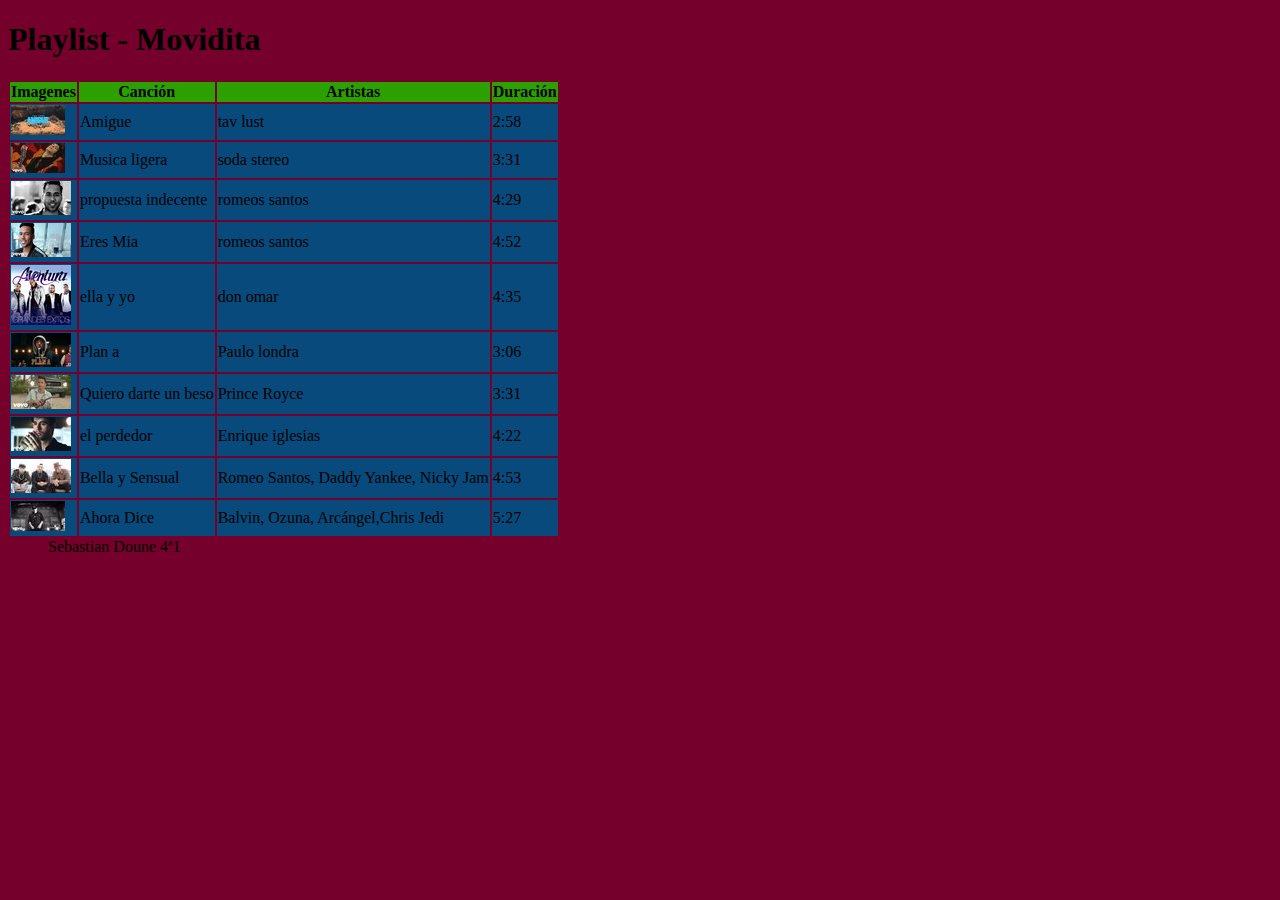
==== index.html @ bafa1ec2 "spotyfi" ====
<!DOCTYPE html>
<html lang="en">
<head>
    <meta charset="UTF-8">
    <meta http-equiv="X-UA-Compatible" content="IE=edge">
    <meta name="viewport" content="width=device-width, initial-scale=1.0">
    <link href="/CSS/estilos.css" rel="stylesheet">
    <title>Playlist-movidita </title>
</head>
<body>
    <!-- Encabezado -->
    <header>
        <h1>
            <b>     Playlist - Movidita      </b>
        </h1>

    </header>
    <!-- Principal  -->
    <main>
        <table>
            <tr>
                <th>
                    Imagenes
                </th>
                <th>
                    Canción
                </th>
                <th>
                    Artistas
                </th>
                <th>
                    Duración
                </th>
            </tr>
            <tr>
                <td>
                    <img src="/assets/img/25.jpg" alt="Amigue">
                </td>
                <td>
                    Amigue
                </td>
                <td>
                    tav lust
                </td>
                <td>
                    2:58
                </td>
            </tr>
            <tr>
                <td>
                    <img src="assets/img/musi.jpg" alt="Musica ligera">
                </td>
                <td>
                    Musica ligera
                </td>
                <td>
                    soda stereo
                </td>
                <td>
                    3:31
                </td>
            </tr>
            <tr>
                <td>
                    <img src="assets/img/romeo.jpg" alt="propuesta">
                </td>
                <td>
                    propuesta indecente
                </td>
                <td>
                    romeos santos 
                </td>
                <td>
                    4:29
                </td>
            </tr>
            <tr>
                <td>
                    <img src="assets/img/rome2.jpg" alt="Mia">
                </td>
                <td>
                    Eres Mia 
                </td>
                <td>
                    romeos santos
                </td>
                <td>
                    4:52
                </td>
            </tr>
            <tr>
                <td>
                    <img src="assets/img/don.jpeg" alt="ella">
                </td>
                <td>
                    ella y yo
                </td>
                <td>
                    don omar
                </td>
                <td>
                    4:35
                </td>
            </tr>
            <tr>
                <td>
                    <img src="assets/img/paulo.jpg" alt="plan">
                </td>
                <td>
                    Plan a 
                </td>
                <td>
                    Paulo londra 
                </td>
                <td>
                    3:06
                </td>
            </tr>
            <tr>
                <td>
                    <img src="assets/img/queso.jpg" alt="un beso">
                </td>
                <td>
                    Quiero darte un beso 
                </td>
                <td>
                    Prince Royce
                </td>
                <td>
                    3:31
                </td>
            </tr>
            <tr>
                <td>
                    <img src="assets/img/elperdedor.jpg" alt="el perdedor">
                </td>
                <td>
                    el perdedor
                </td>
                <td>
                    Enrique iglesias
                </td>
                <td>
                    4:22
                </td>
            </tr>
            <tr>
                <td>
                    <img src="assets/img/bella.jpeg" alt="bella">
                </td>
                <td>
                    Bella y Sensual
                </td>
                <td>
                    Romeo Santos, Daddy Yankee, Nicky Jam
                </td>
                <td>
                    4:53
                </td>
            </tr>
            <tr>
                <td>
                <img src="assets/img/ahora.jpg" alt="ahora">
                </td>
                <td>
                    Ahora Dice
                </td>
                <td>
                    Balvin, Ozuna, Arcángel,Chris Jedi
                </td>
                <td>
                    5:27
                </td>
            </tr>
        </table>

    </main>
    <!-- Pie d pagina -->
    <footer>




        <span>
        <dd></dd>
        <dd>Sebastian Doune 4ª1</dd>
        </span>
    </footer>







</body>
</html>
---- CSS/estilos.css ----
th{
    background-color: #2BA000;
}
td{
    background-color: #084A7C;
}
body{
    background-color: #74002B;
}
b{
    color: #000000;
}
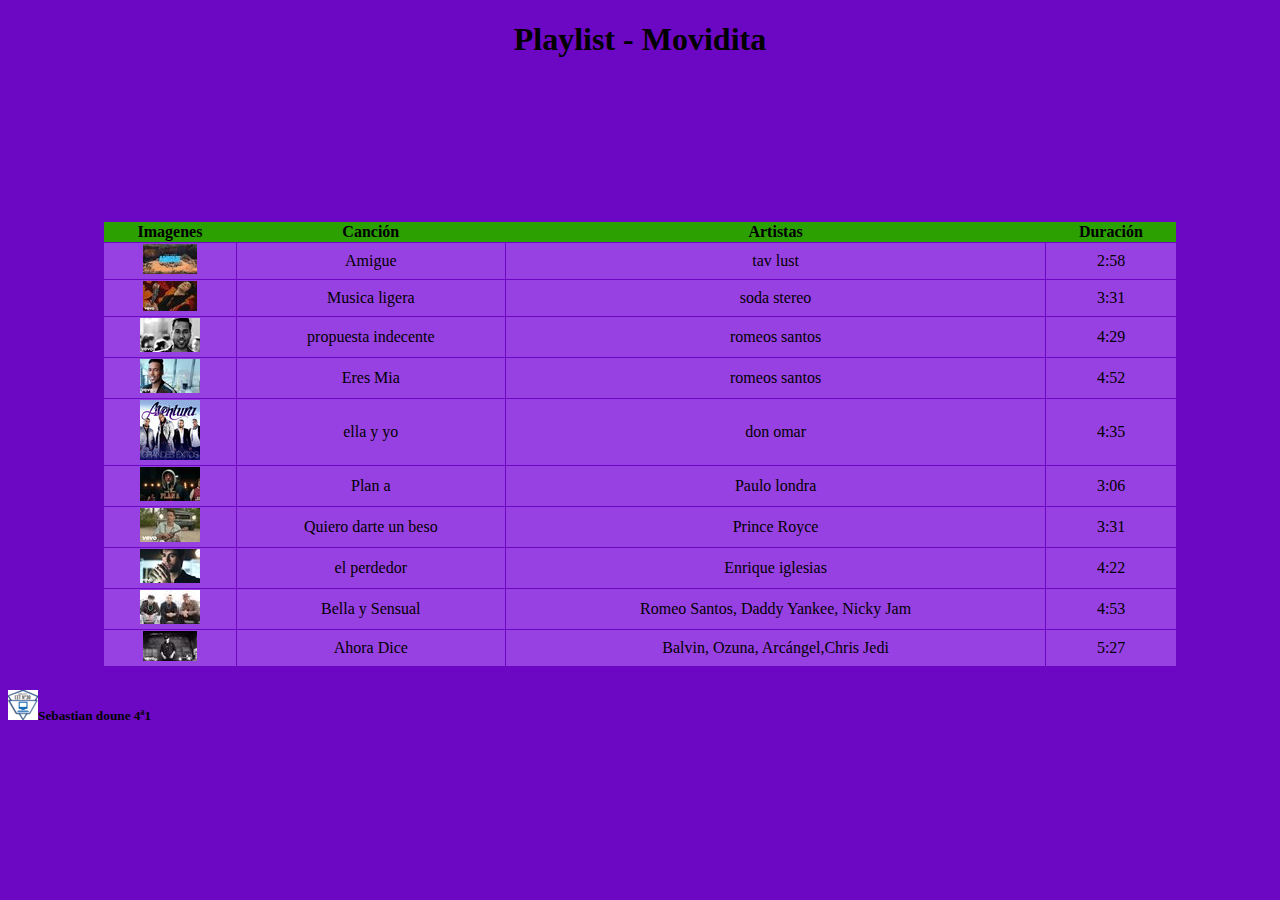
==== commit cf7175cf: "tp" ====
--- a/index.html
+++ b/index.html
@@ -21,15 +21,19 @@
             <tr>
                 <th>
                     Imagenes
+
                 </th>
                 <th>
                     Canción
+
                 </th>
                 <th>
                     Artistas
+
                 </th>
                 <th>
                     Duración
+
                 </th>
             </tr>
             <tr>
@@ -37,7 +41,7 @@
                     <img src="/assets/img/25.jpg" alt="Amigue">
                 </td>
                 <td>
-                    Amigue
+                     <a href="/canciónes/cancion1.html">Amigue</a>
                 </td>
                 <td>
                     tav lust
@@ -179,12 +183,11 @@
     <footer>
 
 
-
-
-        <span>
-        <dd></dd>
-        <dd>Sebastian Doune 4ª1</dd>
-        </span>
+        
+        
+      <h5> <img src="assets/img/juan.png" alt="Cet30">Sebastian doune 4ª1</h5>
+
+        
     </footer>
 
 
--- a/CSS/estilos.css
+++ b/CSS/estilos.css
@@ -1,12 +1,48 @@
 th{
     background-color: #2BA000;
+    ;
 }
 td{
-    background-color: #084A7C;
+    background-color: #9841E3;
+    font-style:inherit;
+    border: 0.2px solid #6C08C3
+
+}
+tr{
+    border: 0.2px solid #6C08C3;
+    text-align: center;
 }
 body{
-    background-color: #74002B;
+    background-color: #6C08C3;
 }
 b{
     color: #000000;
+}
+h5{
+    color: #000000;
+}
+table{
+    width: 85%;
+    border-collapse: collapse;
+  
+}
+main{
+    display: flex;
+    justify-content:center ;
+}
+header{
+    height: 200px;
+}
+footer{
+    height: 200px;
+}
+h1{
+    text-align: center;
+}
+a {
+    color: rgb(0, 0, 0);
+    text-decoration: none;
+}
+p{
+    color: #000000;
 }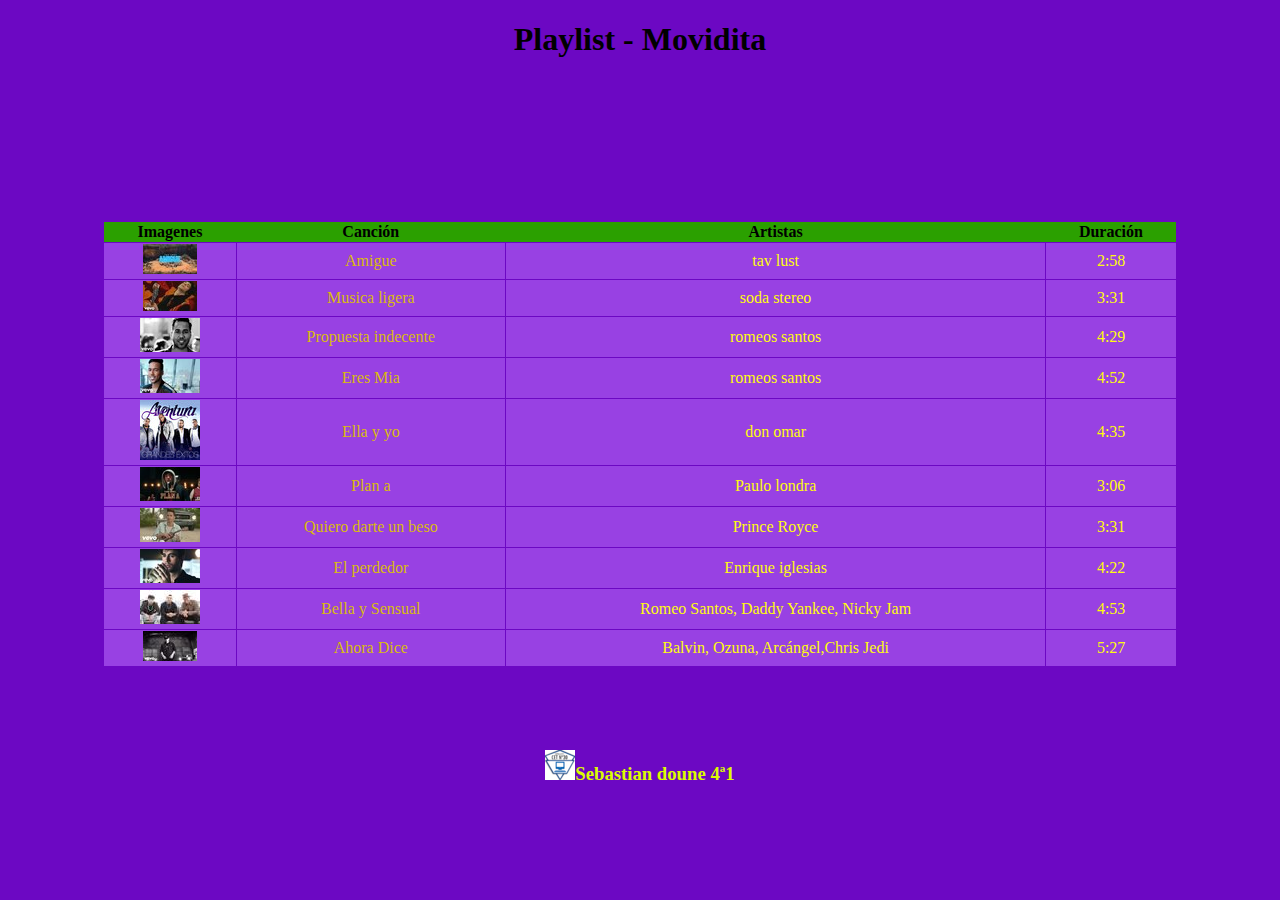
==== commit fb6b513b: "Trabajo practico ;)" ====
--- a/index.html
+++ b/index.html
@@ -55,7 +55,7 @@
                     <img src="assets/img/musi.jpg" alt="Musica ligera">
                 </td>
                 <td>
-                    Musica ligera
+                   <a href="/canciónes/cancion2.html">Musica ligera</a>
                 </td>
                 <td>
                     soda stereo
@@ -69,7 +69,7 @@
                     <img src="assets/img/romeo.jpg" alt="propuesta">
                 </td>
                 <td>
-                    propuesta indecente
+                    <a href="/canciónes/cancion3.html">Propuesta indecente </a>
                 </td>
                 <td>
                     romeos santos 
@@ -83,7 +83,7 @@
                     <img src="assets/img/rome2.jpg" alt="Mia">
                 </td>
                 <td>
-                    Eres Mia 
+                   <a href="/canciónes/cancion4.html">Eres Mia</a>
                 </td>
                 <td>
                     romeos santos
@@ -97,7 +97,7 @@
                     <img src="assets/img/don.jpeg" alt="ella">
                 </td>
                 <td>
-                    ella y yo
+                    <a href="/canciónes/cancion5.html">Ella y yo </a>
                 </td>
                 <td>
                     don omar
@@ -111,7 +111,7 @@
                     <img src="assets/img/paulo.jpg" alt="plan">
                 </td>
                 <td>
-                    Plan a 
+                    <a href="/canciónes/cancion6.html">Plan a </a> 
                 </td>
                 <td>
                     Paulo londra 
@@ -125,7 +125,7 @@
                     <img src="assets/img/queso.jpg" alt="un beso">
                 </td>
                 <td>
-                    Quiero darte un beso 
+                    <a href="/canciónes/cancion7.html">Quiero darte un beso </a>
                 </td>
                 <td>
                     Prince Royce
@@ -139,7 +139,7 @@
                     <img src="assets/img/elperdedor.jpg" alt="el perdedor">
                 </td>
                 <td>
-                    el perdedor
+                    <a href="/canciónes/cancion8.html">El perdedor </a>
                 </td>
                 <td>
                     Enrique iglesias
@@ -153,7 +153,7 @@
                     <img src="assets/img/bella.jpeg" alt="bella">
                 </td>
                 <td>
-                    Bella y Sensual
+                    <a href="/canciónes/cancion9.html">Bella y Sensual</a>
                 </td>
                 <td>
                     Romeo Santos, Daddy Yankee, Nicky Jam
@@ -167,7 +167,7 @@
                 <img src="assets/img/ahora.jpg" alt="ahora">
                 </td>
                 <td>
-                    Ahora Dice
+                    <a href="/canciónes/cansion10.html">Ahora Dice</a>
                 </td>
                 <td>
                     Balvin, Ozuna, Arcángel,Chris Jedi
@@ -185,7 +185,7 @@
 
         
         
-      <h5> <img src="assets/img/juan.png" alt="Cet30">Sebastian doune 4ª1</h5>
+      <h3> <img src="assets/img/juan.png" alt="Cet30">Sebastian doune 4ª1</h3>
 
         
     </footer>
--- a/CSS/estilos.css
+++ b/CSS/estilos.css
@@ -3,6 +3,7 @@
     ;
 }
 td{
+    color: hsl(59, 100%, 53%);
     background-color: #9841E3;
     font-style:inherit;
     border: 0.2px solid #6C08C3
@@ -29,20 +30,107 @@
 main{
     display: flex;
     justify-content:center ;
+    flex-direction: column;
+    align-items: center;
+    text-align: center;
 }
 header{
     height: 200px;
 }
 footer{
+    display: flex;
+    justify-content:center ;
+    flex-direction: column;
+    align-items: center;
+    text-align: center;
     height: 200px;
 }
 h1{
     text-align: center;
 }
+h3{
+    color:#DBFC00;
+}
 a {
-    color: rgb(0, 0, 0);
+    color: rgb(218, 187, 14);
     text-decoration: none;
+    
+}
+a:hover{
+    color:#2BA000
+}
+a:visited{
+    color:hwb(59, 100%, 53%)
 }
 p{
-    color: #000000;
-}+    background-color: #000000  ;
+    color: #9eff02ea;
+}
+#amigue{
+    background-image: url(https://cdn.pixabay.com/photo/2021/02/22/07/11/red-6039136_960_720.png);
+    background-repeat: no-repeat;
+    background-attachment:scroll;
+    background-size: cover;
+}
+#musica{
+    background-image: url(https://fondosmil.com/fondo/14381.jpg);
+    background-repeat: no-repeat;
+    background-attachment:scroll;
+    background-size: cover;
+}
+
+#eres{
+    background-image: url(https://fondosmil.com/fondo/14381.jpg);
+    background-repeat: no-repeat;
+    background-attachment:scroll;
+    background-size: cover;
+}
+
+#ella{
+    background-image: url(https://cdn.pixabay.com/photo/2021/02/22/07/11/red-6039136_960_720.png);
+    background-repeat: no-repeat;
+    background-attachment:scroll;
+    background-size: cover;
+}
+
+#plan{
+    background-image: url(https://fondosmil.com/fondo/14381.jpg);
+    background-repeat: no-repeat;
+    background-attachment:scroll;
+    background-size: cover;
+}
+
+#popuesta{
+    background-image: url(https://fondosmil.com/fondo/14381.jpg);
+    background-repeat: no-repeat;
+    background-attachment:scroll;
+    background-size: cover;
+}
+
+#perdedor{
+    background-image: url(https://fondosmil.com/fondo/14381.jpg);
+    background-repeat: no-repeat;
+    background-attachment:scroll;
+    background-size: cover;
+}
+
+#bella{
+    background-image: url(https://fondosmil.com/fondo/14381.jpg);
+    background-repeat: no-repeat;
+    background-attachment:scroll;
+    background-size: cover;
+}
+
+#ahora{
+    background-image: url(https://encrypted-tbn0.gstatic.com/images?q=tbn:ANd9GcR7H7CgfJy-TdjotbiqMAGj2Y7ow1YSrB6jKHokfICzZRMhSTiRb5NxfEE6g6ea2jN3A2k&usqp=CAU);
+    background-repeat: no-repeat;
+    background-attachment:scroll;
+    background-size: cover;
+}
+#darte{
+    background-image: url(https://encrypted-tbn0.gstatic.com/images?q=tbn:ANd9GcR7H7CgfJy-TdjotbiqMAGj2Y7ow1YSrB6jKHokfICzZRMhSTiRb5NxfEE6g6ea2jN3A2k&usqp=CAU);
+    background-repeat: no-repeat;
+    background-attachment:scroll;
+    background-size: cover
+}
+
